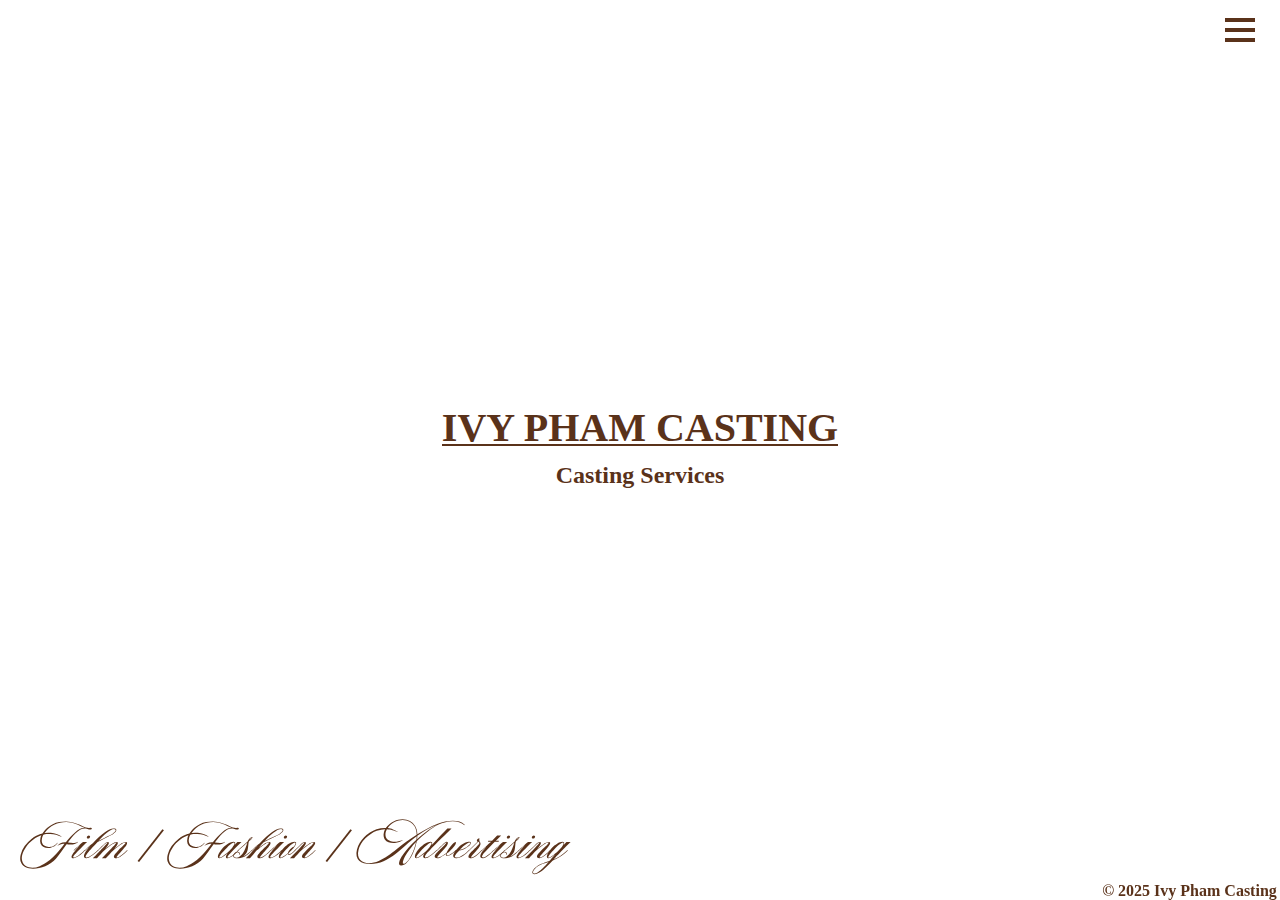
==== index.html @ 69adec85 "add films page" ====
<!DOCTYPE html>
<html>

<head>
  <title>IVY PHAM CASTING</title>
  <link rel="stylesheet" href="style.css" />
  <style>
    @font-face {
      font-family: "Aston Script";
      src: url("Aston Script.ttf") format("truetype");
    }

    body {
      font-family: "Charter", serif;
      font-weight: bold;
      color: #5a321a;
      text-align: center;
      margin: 0;
      padding: 0;
      display: flex;
      flex-direction: column;
      justify-content: center;
      align-items: center;
      height: 100vh;
      background-color: white;
      position: relative;
    }

    h1 {
      font-size: 2.5em;
      margin: 0.2em 0;
      border-bottom: 2px solid #5a321a;
      display: inline-block;
      line-height: 0.8;
      padding-bottom: 0;
    }

    h2 {
      font-size: 1.5em;
      margin: 0.3em 0;
    }

    .tagline {
      font-family: "Aston Script", serif;
      font-style: italic;
      font-size: 2em;
      position: fixed;
      bottom: 20px;
      left: 20px;
      color: #5a321a;
      z-index: 10;
    }

    .menu {
      position: absolute;
      top: 10px;
      right: 20px;
      font-family: "Charter", serif;
      color: #5a321a;
    }

    .menu-button {
      cursor: pointer;
      border: none;
      background: none;
      color: #5a321a;
      font-size: 1.5em;
      font-weight: bold;
      display: flex;
      flex-direction: column;
      align-items: flex-end;
      justify-content: center;
      padding: 5px;
    }

    .menu-button div {
      width: 30px;
      height: 4px;
      background-color: #5a321a;
      margin: 3px 0;
    }

    .dropdown {
      display: none;
      position: absolute;
      top: 40px;
      right: 0;
      background-color: white;
      z-index: 1;
    }

    .dropdown a {
      color: #5a321a;
      text-decoration: none;
      display: block;
      padding: 10px 20px;
      font-size: 1.2em;
      text-align: right;
    }

    .dropdown a:hover {
      color: maroon;
    }

    .menu:hover .dropdown, .menu-button:focus + .dropdown {
      display: block;
    }

    footer p {
      color: #5a321a;
      margin-top: 2em;
    }
  </style>
</head>

<body>
  <div class="menu">
    <button class="menu-button" aria-expanded="false">
      <div></div>
      <div></div>
      <div></div>
    </button>
    <div class="dropdown">
      <a href="films.html">Films</a>
      <a href="about.html">About</a>
    </div>
  </div>

  <header>
    <h1>IVY PHAM CASTING</h1>
    <h2>Casting Services</h2>
    <p class="tagline">Film / Fashion / Advertising</p>
  </header>

  <footer>
    <p>&copy; 2025 Ivy Pham Casting</p>
  </footer>
</body>

</html>
---- style.css ----
* {
  margin: 0px;
  padding: 0px;
}

body {
  padding-top: 10%;
}

@font-face {
  font-family: 'BaseFont';
  src: url('ZagolovochnayaW01-Book.woff'), url('ZagolovochnayaW01-Book.woff2');
  font-weight: normal;
  font-style: normal;
}

@font-face {
  font-family: 'ItalicFont';
  src: url('Cambria-Italic.woff'), url('Cambria-Italic.woff2');
  font-weight: normal;
  font-style: normal;
}

@font-face {
  font-family: 'SuperRetro';
  src: url('SuperRetroM54.woff'), url('SuperRetroM54.woff');
  font-weight: normal;
  font-style: normal;
}

.container {
  width: 100%;
  height: 100%;
  background: white;
  padding-top: 50%;
}

.menu>ul {
  display: inline-block;
  position: fixed;
  margin: 10px;
  font-family: 'BaseFont';
}

.menu ul {
  top: 2px;
  right: 2px;
  position: absolute;
  display: inline-block;
  margin: 10px;
}

.menu li {
  list-style: none;
  color: #000000;
  cursor: pointer;
  font-size: 18px;
  font-family: 'BaseFont';
  text-align: right;
  width: 250px;
  display: flex;
  justify-content: flex-end;
}

.menu a {
  text-decoration: none;
  color: #000000;
}

.menu a:hover {
  color: #c61f3b;
}

.banner a {
  text-decoration: none;
  color: #000000;
}

.banner a:hover {
  color: #000000;
}

footer {
  margin-top: 65%;
  position: fixed;
  bottom: 0px;
  background: white;
  color: #000000;
  background-size: cover;
  height: cover;
  width: 99.5%;
  text-align: right;
}

.banner {
  font-family: 'Basefont';
  display: flex;
  flex-direction: column;
  align-items: center;
  text-align: center;
  padding-top: 1%;
}

.banner hover {
  color: #c61f3b;
}

.app-text h2 {
  font-family: 'BaseFont';
  font-size: 200%;
  width: 100%;
  position: sticky;
  margin-left: 0%;
  margin-top: 25%;
  line-height: 100%;
  text-align: center;
}

.app-text h3 {
  font-family: 'ItalicFont';
  font-size: 170%;
  width: 100%;
  position: sticky;
  margin-left: 0%;
  margin-top: 5%;
  line-height: 100%;
  color: #c61f3b;
  text-align: center;
}

.banner img {
  height: 200px;
  margin-left: -5%;
  margin-top: 10%;
  width: auto;
  position: sticky;
}

.scroll-text {
  font-family: 'BaseFont';
  position: fixed;
  bottom: 20px;
  left: 0;
  width: 100%;
  background: white;
  color: #000000;
  border-top: 0px solid #000000;
  padding: 10px 0;
  text-align: left;
  white-space: nowrap;
  overflow: hidden;
  margin-left: 1%;
  margin-bottom: -1%;
}

@keyframes scrollText {
  0% {
    transform: translateX(100%);
  }

  100% {
    transform: translateX(-140%);
  }
}

.contact-info ul {
  margin-top: 5%;
}

.contact-info li {
  font-family: 'BaseFont';
  position: sticky;
  text-decoration: none;
  display: flex;
  flex-direction: column;
  align-items: center;
  text-align: center;
  line-height: 130%;
  margin-top: 0%;
}

.about-info {
  padding-top: 0%;
  font-family: 'BaseFont';
  text-decoration: none;
  display: flex;
  flex-direction: column;
  text-align: left;
  line-height: 150%;
  margin-top: 0%;
  margin-left: 30%;
  margin-right: 30%;
  margin-bottom: 20%;
}

.about-info h1 {
  margin-bottom: 5%;
  text-align: center;
}

.about-info p {
  line-height: 120%;
  margin-bottom: -2%;
  text-indent: 6%;
}

.sympathizer-trailer {
  text-align: center;
  font-family: 'BaseFont';
  margin-top: 0;
}

.sympathizer-trailer h1 {
  line-height: 100%;
  font-family: 'BaseFont';
  margin-bottom: 5%;
  position: inline;
}

.sympathizer-trailer h2 {
  line-height: 105%;
  font-family: 'BaseFont';
  margin-bottom: 1.2%;
  text-align: center;
  position: inline;
}

.sympathizer-trailer p {
  font-family: 'BaseFont';
  text-align: left;
  display: inline-block;
  flex-direction: column;
  line-height: 150%;
  margin-top: 2%;
  margin-left: 30%;
  margin-right: 30%;
  margin-bottom: 0;
  text-indent: 6%;
}

.sympathizer-trailer h6 {
  margin-top: 3%;
}

.fashion {
  text-align: center;
  margin-top: 5%;
  font-family: 'BaseFont'
}

.btk-about {
  font-family: 'BaseFont';
  text-decoration: none;
  display: flex;
  flex-direction: column;
  text-align: left;
  line-height: 150%;
  margin-top: 0%;
  margin-left: 30%;
  margin-right: 30%;
  margin-bottom: 0;
}

.btk-about h1 {
  margin-bottom: 2.5%;
  text-align: center;
}

.btk-about p {
  line-height: 120%;
  margin-bottom: -2%;
  text-indent: 6%;
  padding-top: 5%;
}

.btk-about h3 {
  font-family: 'SuperRetro';
  line-height: 120%;
  font-size: 17px;
  text-align: center;
  color: #c61f3b;
}

.btk-about h4 {
  font-family: 'BaseFont';
  line-height: 120%;
  font-size: 17px;
  text-align: center;
  color: #000000;
  margin-bottom: 2.5%;
  margin-top: 2%;
}

.btk-about h5 {
  font-family: 'BaseFont';
  line-height: 120%;
  font-size: 15px;
  text-align: center;
  margin-bottom: 1%;
  color: #000000;
}

.call-link h3 {
  text-align: center;
  margin-top: 1.3%;
}

.call-link a {
  font-family: 'SuperRetro';
  text-decoration: underline;
}

.call-link h3:hover {
  color: #000000;
}

a,
a:active {
  text-decoration: none;
  color: #c61f3b;
}

a:hover {
  text-decoration: none;
  color: #000000
}

.castingcall {
  overflow-x: hidden;
  align-items: center;
  display: flex;
  flex-direction: column;
  text-align: center;
}

.castingcall a {
  display: block;
  max-width: 100%;
  height: auto;
}

.castingcall a,
active {
  color: #000000;
}

.castingcall h2 {
  font-family: "SuperRetro";
  text-align: center;
  font-size: 35px;
  margin-bottom: 1.5%;
  text-decoration: underline;
}

.castingcall a:hover {
  color: #c61f3b;
}

.castingcall img {
  width: auto;
  height: 35%;
  text-align: center;
  display: flex;
  position: sticky;
  margin-top: -5%;
  margin-right: 37px;
}

.subnav {
  display: none;
  position: relative;
  text-align: right;
  margin-top: -4.5%;
  left: -42%;
}

.subnav.active {
  display: flex;
}

.parent {
  position: relative;
}
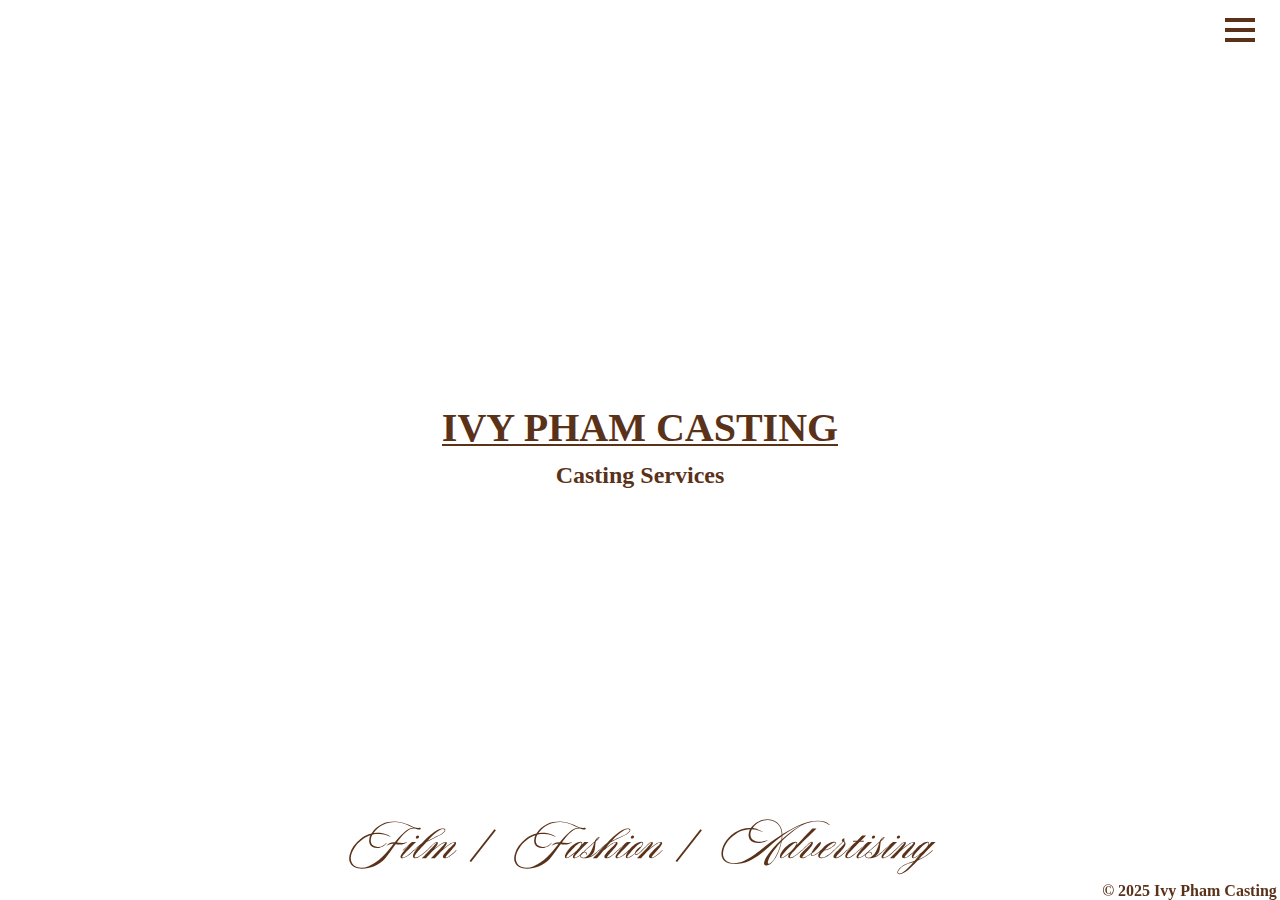
==== commit 2c672821: "full site update about and films page" ====
--- a/index.html
+++ b/index.html
@@ -46,9 +46,27 @@
       font-size: 2em;
       position: fixed;
       bottom: 20px;
-      left: 20px;
+      left: 50%;
+      transform: translateX(-50%);
       color: #5a321a;
       z-index: 10;
+    }
+
+    .tagline a {
+      text-decoration: none;
+      color: #5a321a;
+      margin: 0 10px;
+      font-family: "Aston Script", serif;
+      font-size: 1em;
+    }
+
+    .tagline a:hover {
+      color: maroon;
+    }
+
+    .tagline span {
+      color: #5a321a;
+      margin: 0 5px;
     }
 
     .menu {
@@ -121,6 +139,7 @@
       <div></div>
     </button>
     <div class="dropdown">
+      <a href="index.html">Home</a>
       <a href="films.html">Films</a>
       <a href="about.html">About</a>
     </div>
@@ -129,7 +148,11 @@
   <header>
     <h1>IVY PHAM CASTING</h1>
     <h2>Casting Services</h2>
-    <p class="tagline">Film / Fashion / Advertising</p>
+    <p class="tagline">
+      <a href="film.html">Film</a><span>/</span>
+      <a href="fashion.html">Fashion</a><span>/</span>
+      <a href="advertising.html">Advertising</a>
+    </p>
   </header>
 
   <footer>
@@ -137,6 +160,4 @@
   </footer>
 </body>
 
-</html>
-
-
+</html>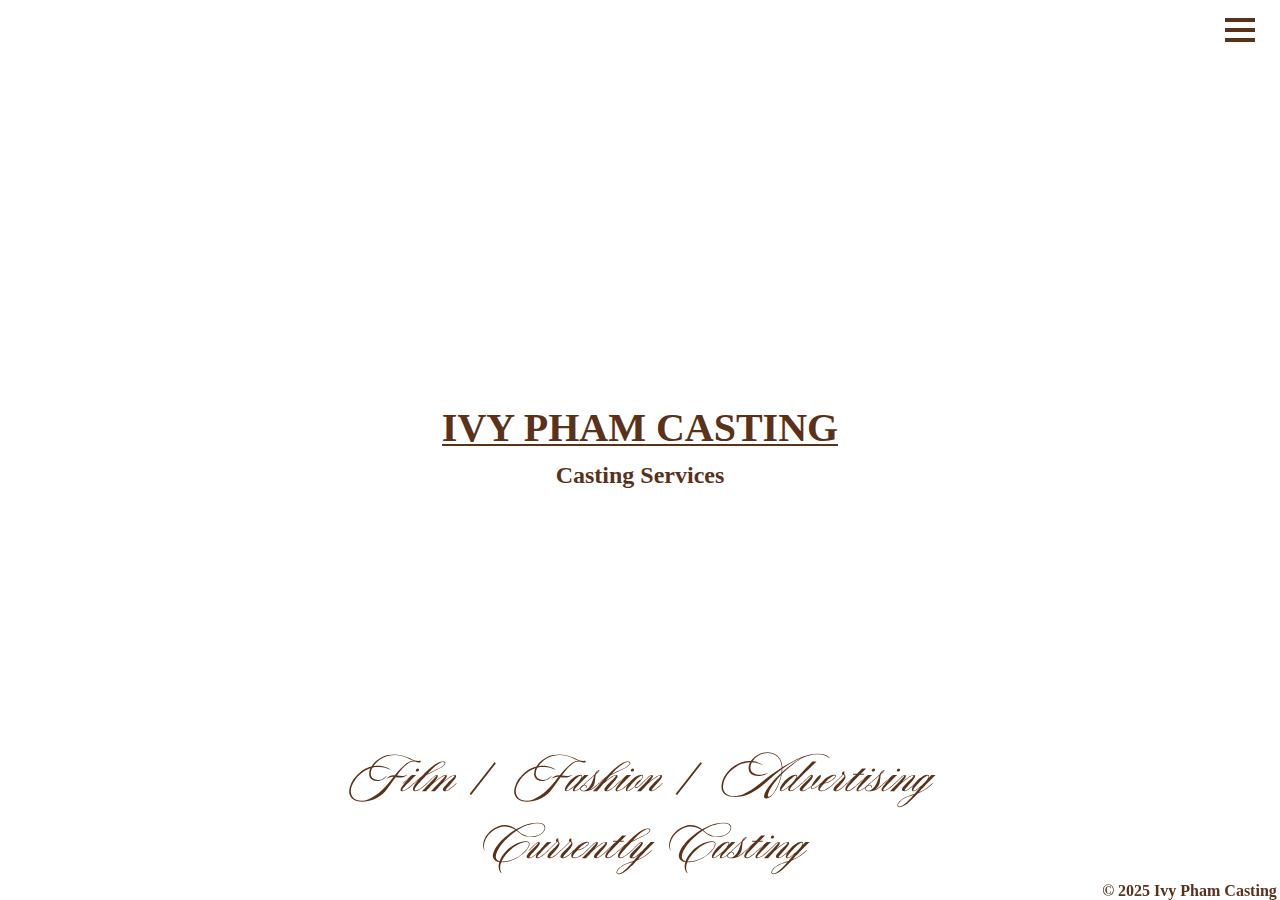
==== commit a7fc8fca: "update to currently casting" ====
--- a/index.html
+++ b/index.html
@@ -140,7 +140,7 @@
     </button>
     <div class="dropdown">
       <a href="index.html">Home</a>
-      <a href="films.html">Films</a>
+      <a href="film.html">Films</a>
       <a href="about.html">About</a>
     </div>
   </div>
@@ -152,6 +152,7 @@
       <a href="film.html">Film</a><span>/</span>
       <a href="fashion.html">Fashion</a><span>/</span>
       <a href="advertising.html">Advertising</a>
+      <a href="https://tinyurl.com/soymilkaudition" target="_blank">Currently Casting</a>
     </p>
   </header>
 
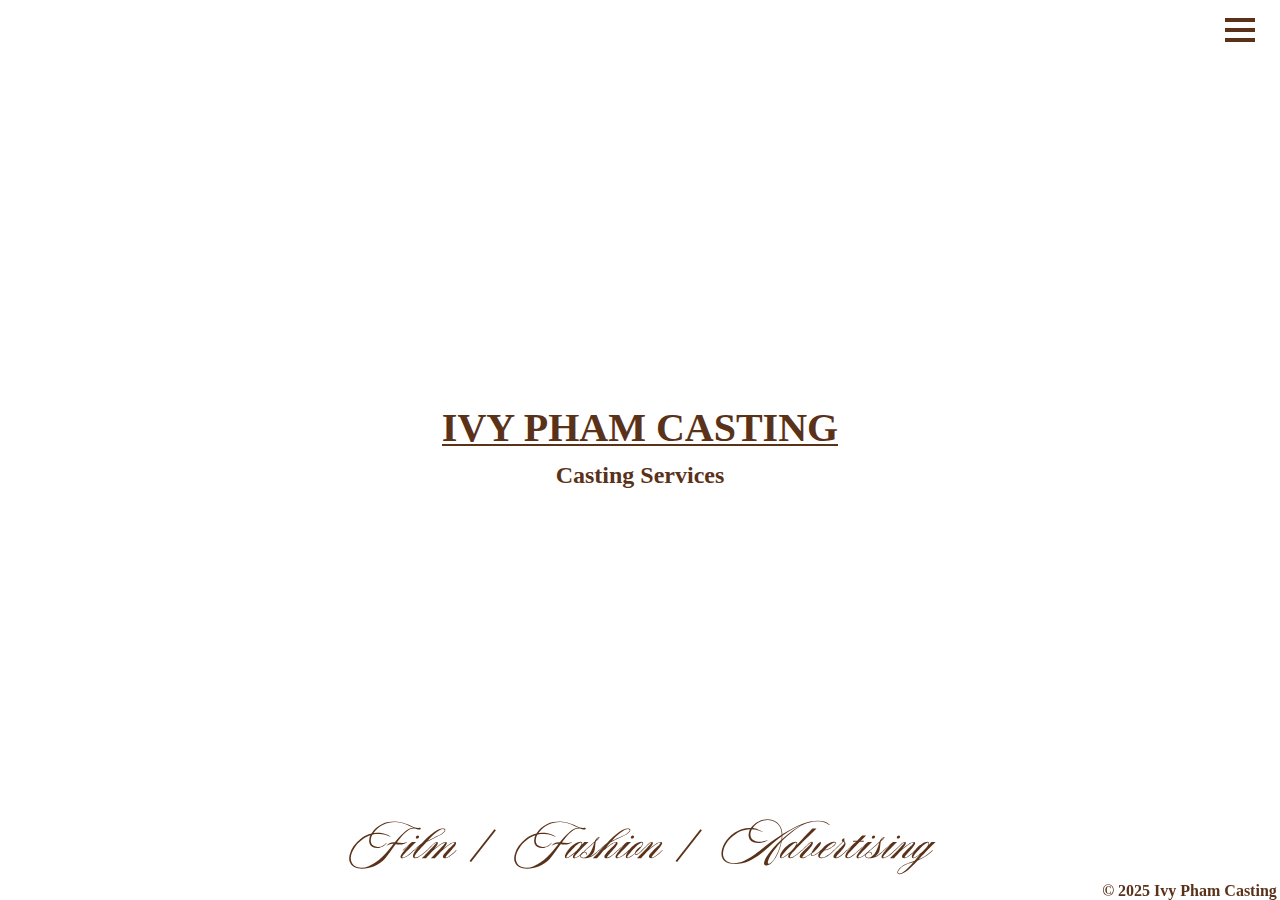
==== commit 9dc61624: "currently casting fix" ====
--- a/index.html
+++ b/index.html
@@ -142,6 +142,7 @@
       <a href="index.html">Home</a>
       <a href="film.html">Films</a>
       <a href="about.html">About</a>
+      <a href="https://tinyurl.com/soymilkaudition" target="_blank">Currently Casting</a>
     </div>
   </div>
 
@@ -152,7 +153,6 @@
       <a href="film.html">Film</a><span>/</span>
       <a href="fashion.html">Fashion</a><span>/</span>
       <a href="advertising.html">Advertising</a>
-      <a href="https://tinyurl.com/soymilkaudition" target="_blank">Currently Casting</a>
     </p>
   </header>
 
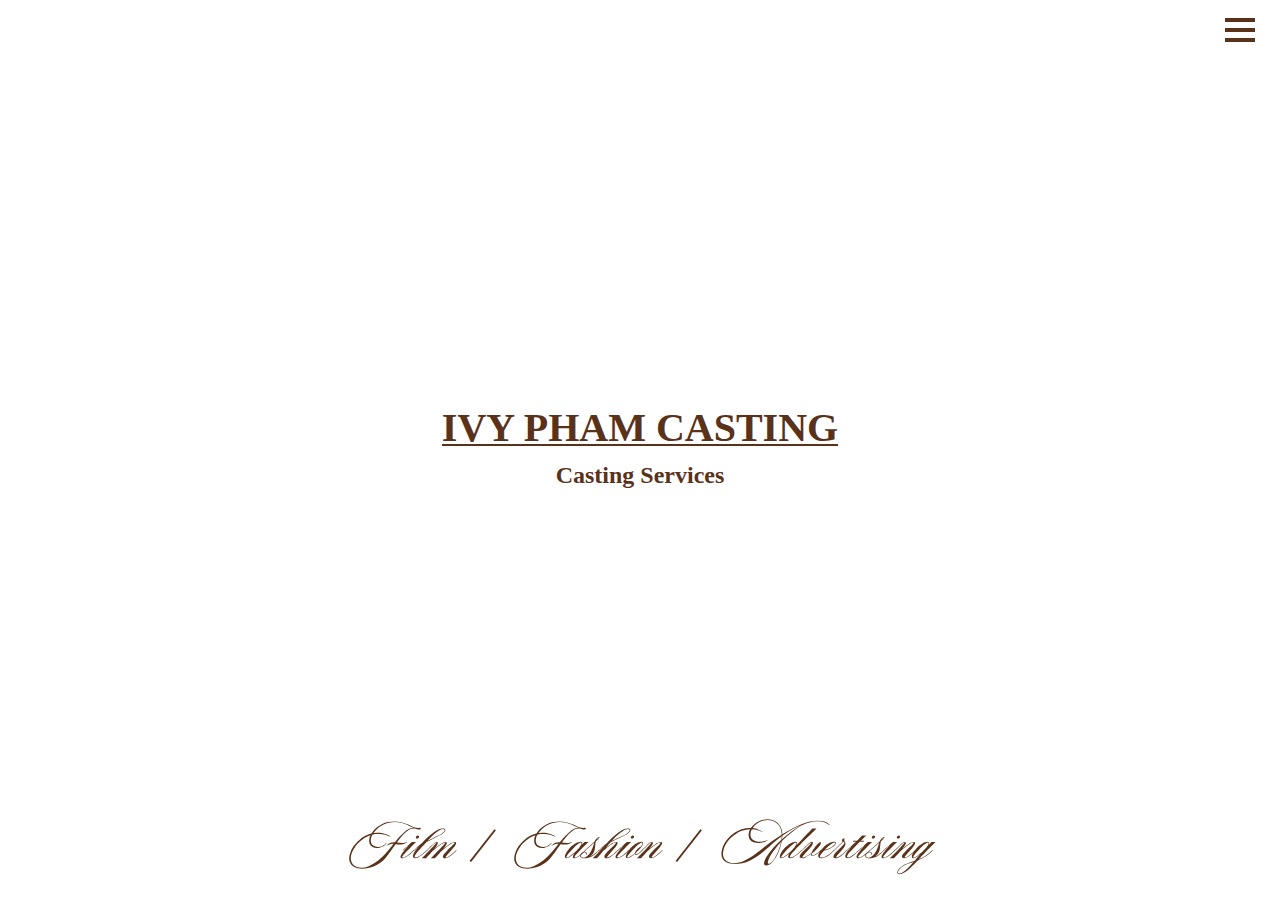
==== commit 13958064: "remove 2025 ivy pham" ====
--- a/index.html
+++ b/index.html
@@ -157,7 +157,7 @@
   </header>
 
   <footer>
-    <p>&copy; 2025 Ivy Pham Casting</p>
+
   </footer>
 </body>
 
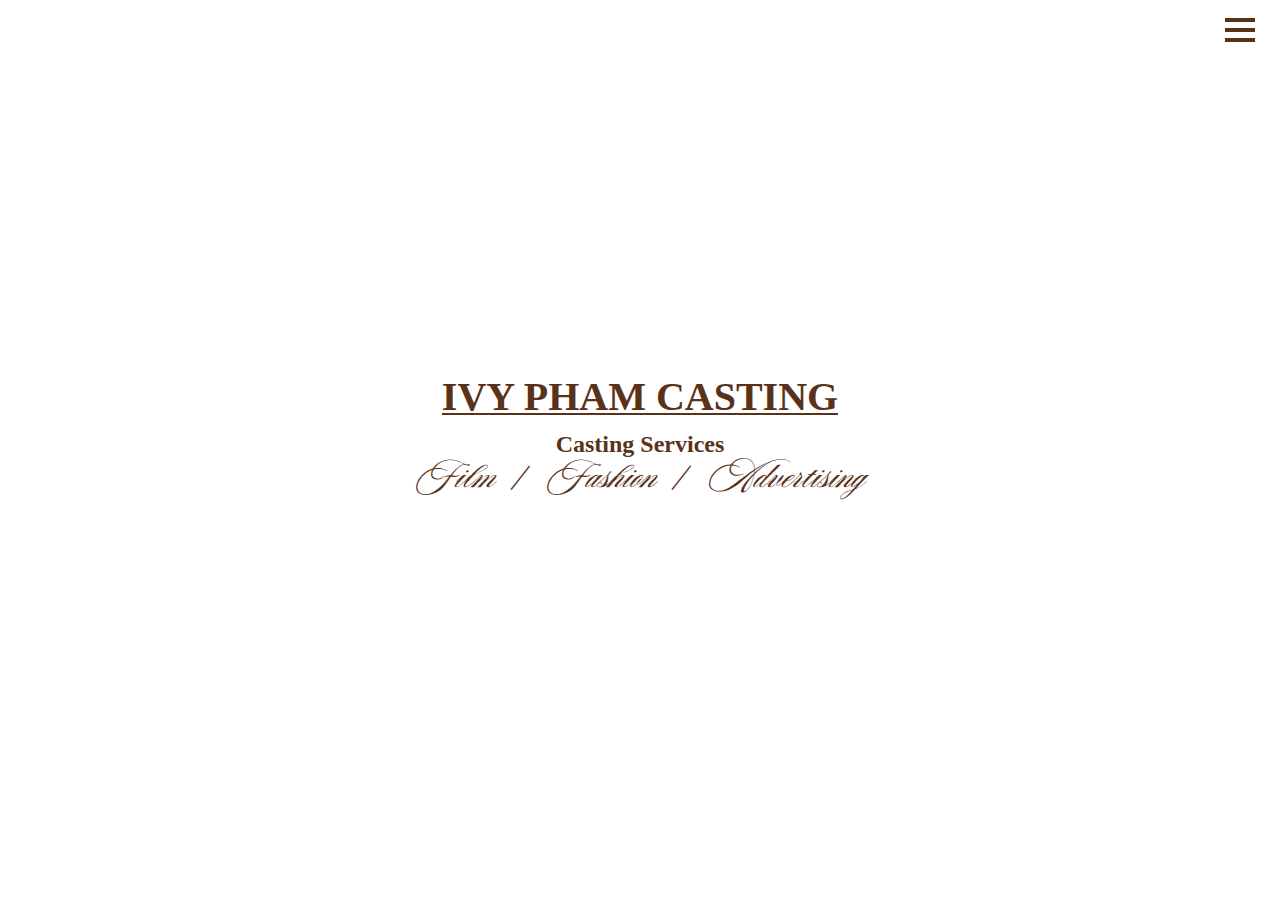
==== commit 802356ff: "home and about page updates" ====
--- a/index.html
+++ b/index.html
@@ -43,21 +43,15 @@
     .tagline {
       font-family: "Aston Script", serif;
       font-style: italic;
-      font-size: 2em;
-      position: fixed;
-      bottom: 20px;
-      left: 50%;
-      transform: translateX(-50%);
+      font-size: 1.5em;
+      margin: -0.5em 0 1em;
       color: #5a321a;
-      z-index: 10;
     }
 
     .tagline a {
       text-decoration: none;
       color: #5a321a;
       margin: 0 10px;
-      font-family: "Aston Script", serif;
-      font-size: 1em;
     }
 
     .tagline a:hover {
@@ -157,7 +151,6 @@
   </header>
 
   <footer>
-
   </footer>
 </body>
 
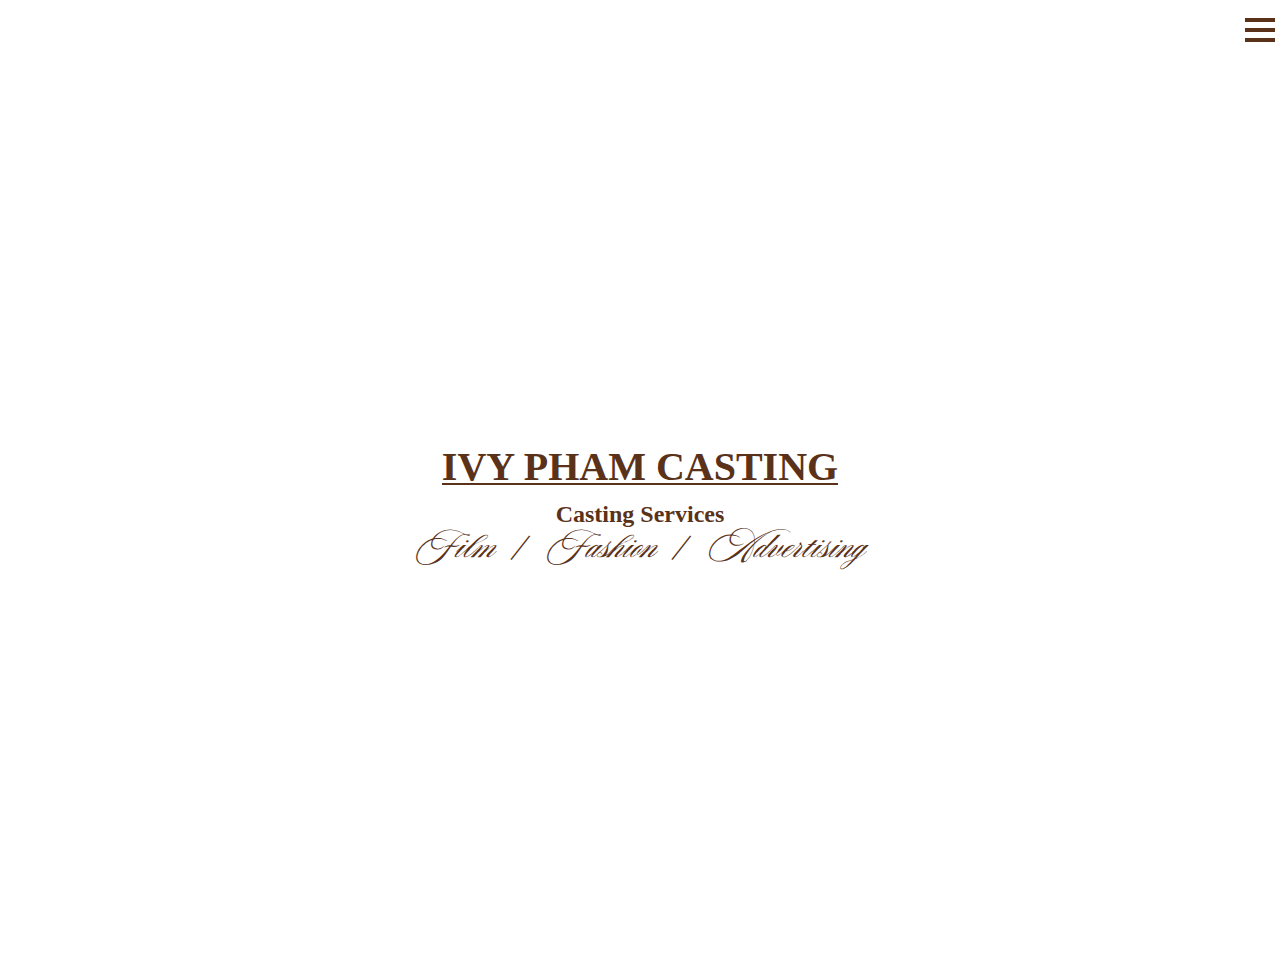
==== commit 7ce01235: "added java to site" ====
--- a/index.html
+++ b/index.html
@@ -4,6 +4,7 @@
 <head>
   <title>IVY PHAM CASTING</title>
   <link rel="stylesheet" href="style.css" />
+  <script src="script.js" defer></script>
   <style>
     @font-face {
       font-family: "Aston Script";
@@ -126,6 +127,7 @@
 </head>
 
 <body>
+<!--  
   <div class="menu">
     <button class="menu-button" aria-expanded="false">
       <div></div>
@@ -134,11 +136,12 @@
     </button>
     <div class="dropdown">
       <a href="index.html">Home</a>
-      <a href="film.html">Films</a>
+      <a href="film.html">Film & TV</a>
       <a href="about.html">About</a>
       <a href="https://tinyurl.com/soymilkaudition" target="_blank">Currently Casting</a>
     </div>
   </div>
+-->
 
   <header>
     <h1>IVY PHAM CASTING</h1>
